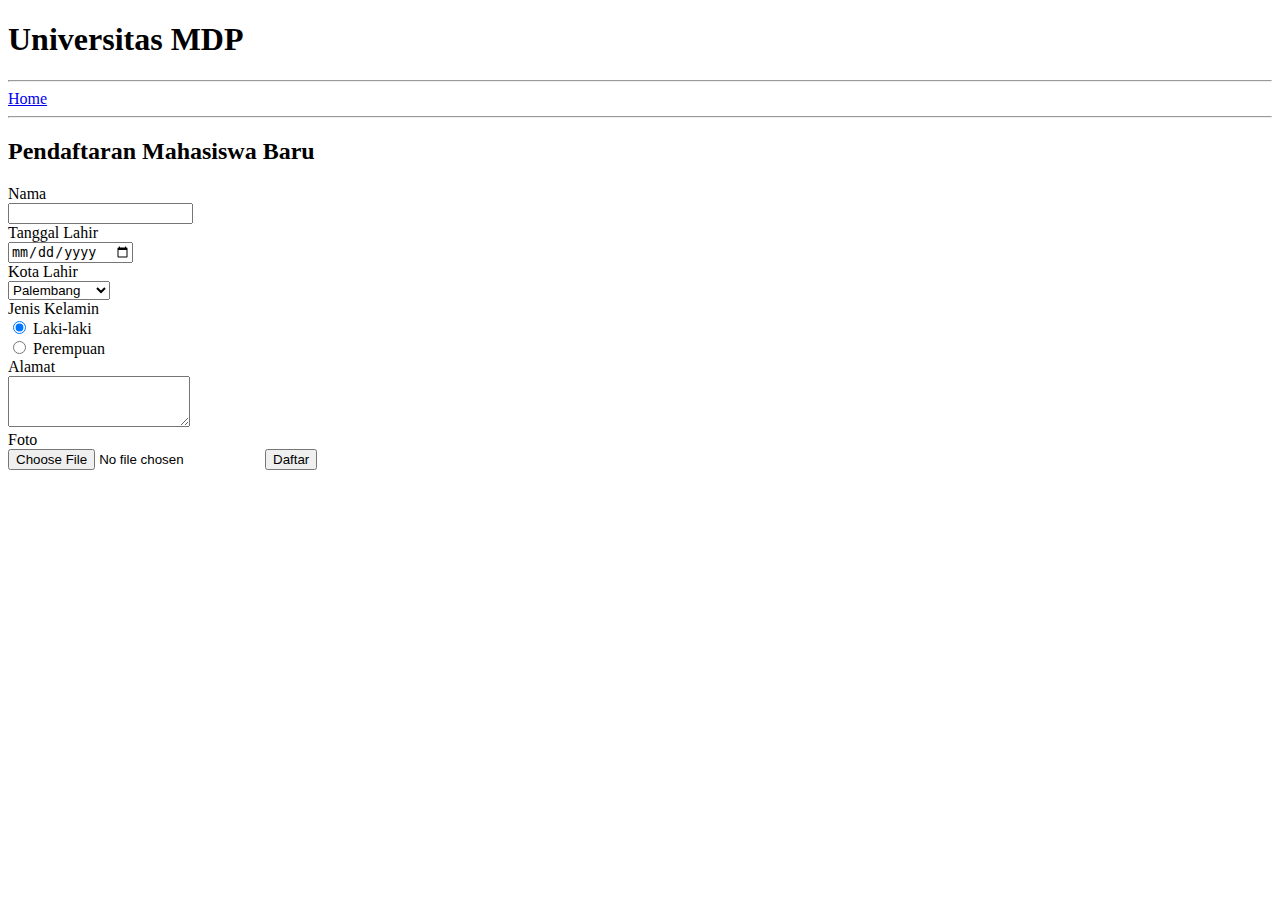
==== daftar.html @ 28843f0a "Update index.html dan Add daftar.html" ====
<!DOCTYPE html>
<html lang="en">
<head>
    <meta charset="UTF-8">
    <meta name="viewport" content="width=device-width, initial-scale=1.0">
    <title>Daftar</title>
</head>
<body>
    <h1>Universitas MDP</h1>
    <hr>
    <a href="index.html">Home</a>
    <hr>
    <h2>Pendaftaran Mahasiswa Baru</h2>
    <!-- form -->
    <form action="proses.php" method="post">
        Nama <br>
        <input type="text" name="nama" id="nama" required> <br>

        Tanggal Lahir <br>
        <input type="date" name="tgl_lahir" id="tgl_lahir"> <br>

        Kota Lahir <br>
        <select name="kota_lahir" id="kota_lahir">
            <option value="PLB">Palembang</option>
            <option value="LLG">Lubuklinggau</option>
        </select> <br>

        Jenis Kelamin <br>
        <input type="radio" name="jk" id="jkl" value="L" checked> Laki-laki <br>
        <input type="radio" name="jk" id="jkp" value="P"> Perempuan <br>

        Alamat <br>
        <textarea name="alamat" id="alamat" cols="20" rows="3"></textarea> <br>

        Foto <br>
        <input type="file" name="foto" id="foto" accept="image/*">

        <button type="submit">Daftar</button>
    </form>
</body>
</html>
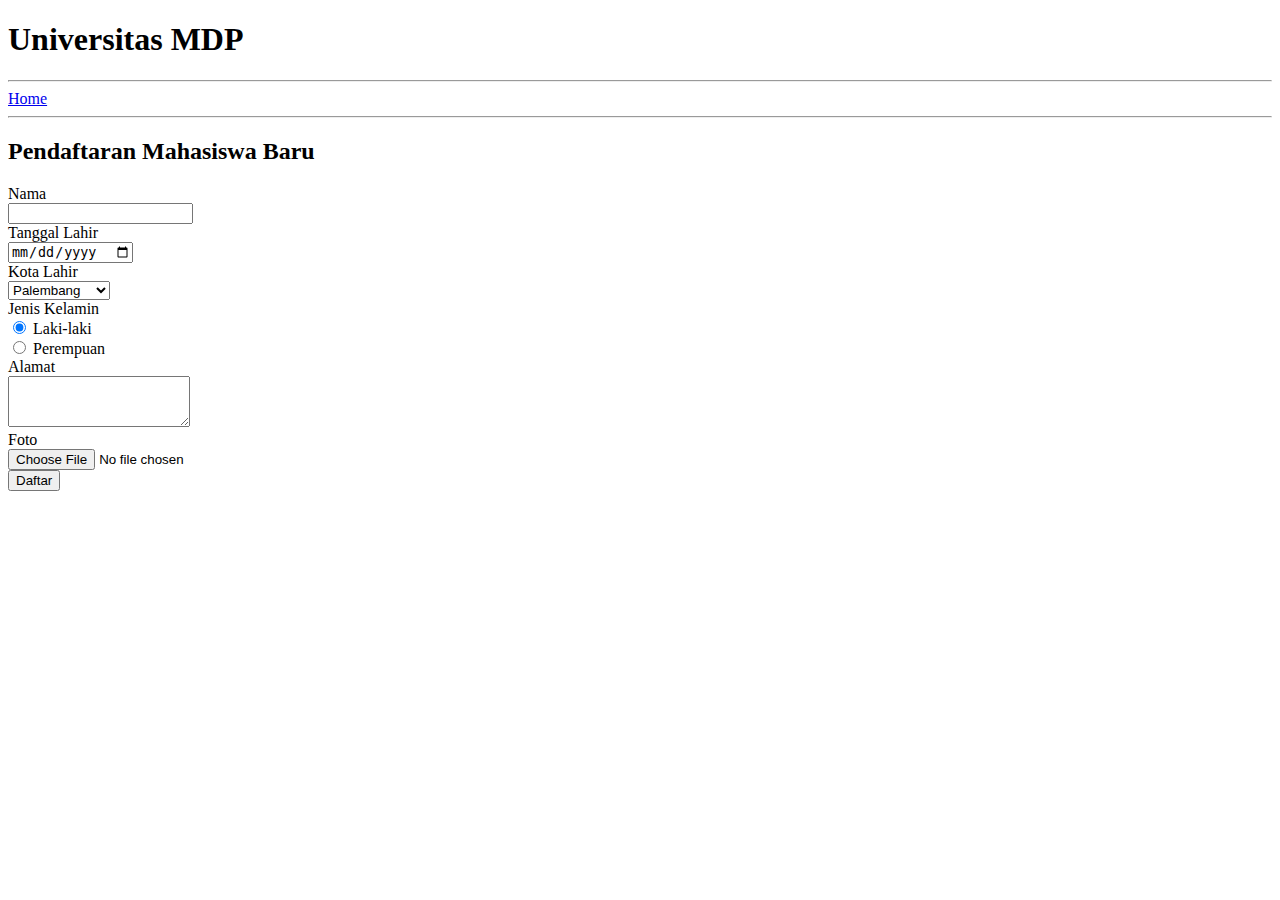
==== commit ae5b571b: "Update daftar.html" ====
--- a/daftar.html
+++ b/daftar.html
@@ -33,7 +33,7 @@
         <textarea name="alamat" id="alamat" cols="20" rows="3"></textarea> <br>
 
         Foto <br>
-        <input type="file" name="foto" id="foto" accept="image/*">
+        <input type="file" name="foto" id="foto" accept="image/*"> <br>
 
         <button type="submit">Daftar</button>
     </form>
